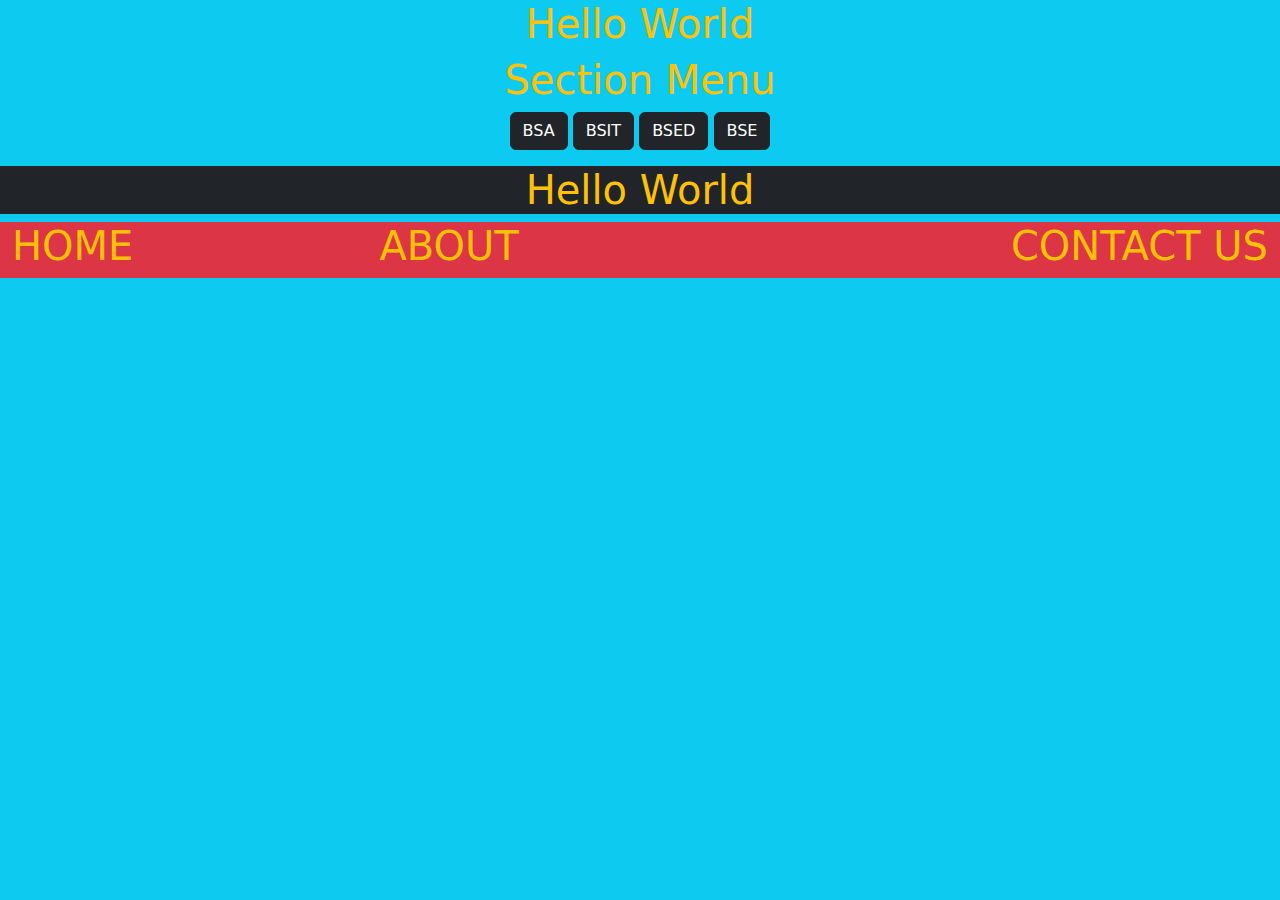
==== index.html @ 1a1a7f66 "Update and rename bootstrap.html to index.html" ====
<!DOCTYPE html>
<html lang="en">
<head>
    <meta charset="UTF-8">
    <meta name="viewport" content="width=device-width, initial-scale=1.0">
    <title>BOOTSTRAP EXAMPLE</title>
    <link href="https://cdn.jsdelivr.net/npm/bootstrap@5.3.3/dist/css/bootstrap.min.css" rel="stylesheet" integrity="sha384-QWTKZyjpPEjISv5WaRU9OFeRpok6YctnYmDr5pNlyT2bRjXh0JMhjY6hW+ALEwIH" crossorigin="anonymous">
    <script src="https://cdn.jsdelivr.net/npm/bootstrap@5.3.3/dist/js/bootstrap.bundle.min.js" integrity="sha384-YvpcrYf0tY3lHB60NNkmXc5s9fDVZLESaAA55NDzOxhy9GkcIdslK1eN7N6jIeHz" crossorigin="anonymous"></script>
</head>
   <body class="bg-info text-warning">
      <div class="jumbotron text-center">
         <p class="h1">Hello World</p>
         <p class="h1"> Section Menu</p>
         <p class="btn btn-dark">BSA</p>
         <p class="btn btn-dark">BSIT</p> 
         <p class="btn btn-dark">BSED</p>
         <p class="btn btn-dark">BSE</p>
    
      <div class="container-fluid bg-dark">
         <p class="h1">Hello World</p>
      </div>  

      <div class="container-fluid bg-danger d-flex 
      justify-content-between">
        <p class="h1">HOME</p>
        <p class="h1">ABOUT </p></p>
        <p class="h1">CONTACT US </p>
    </div>
     
     </body>
</html>
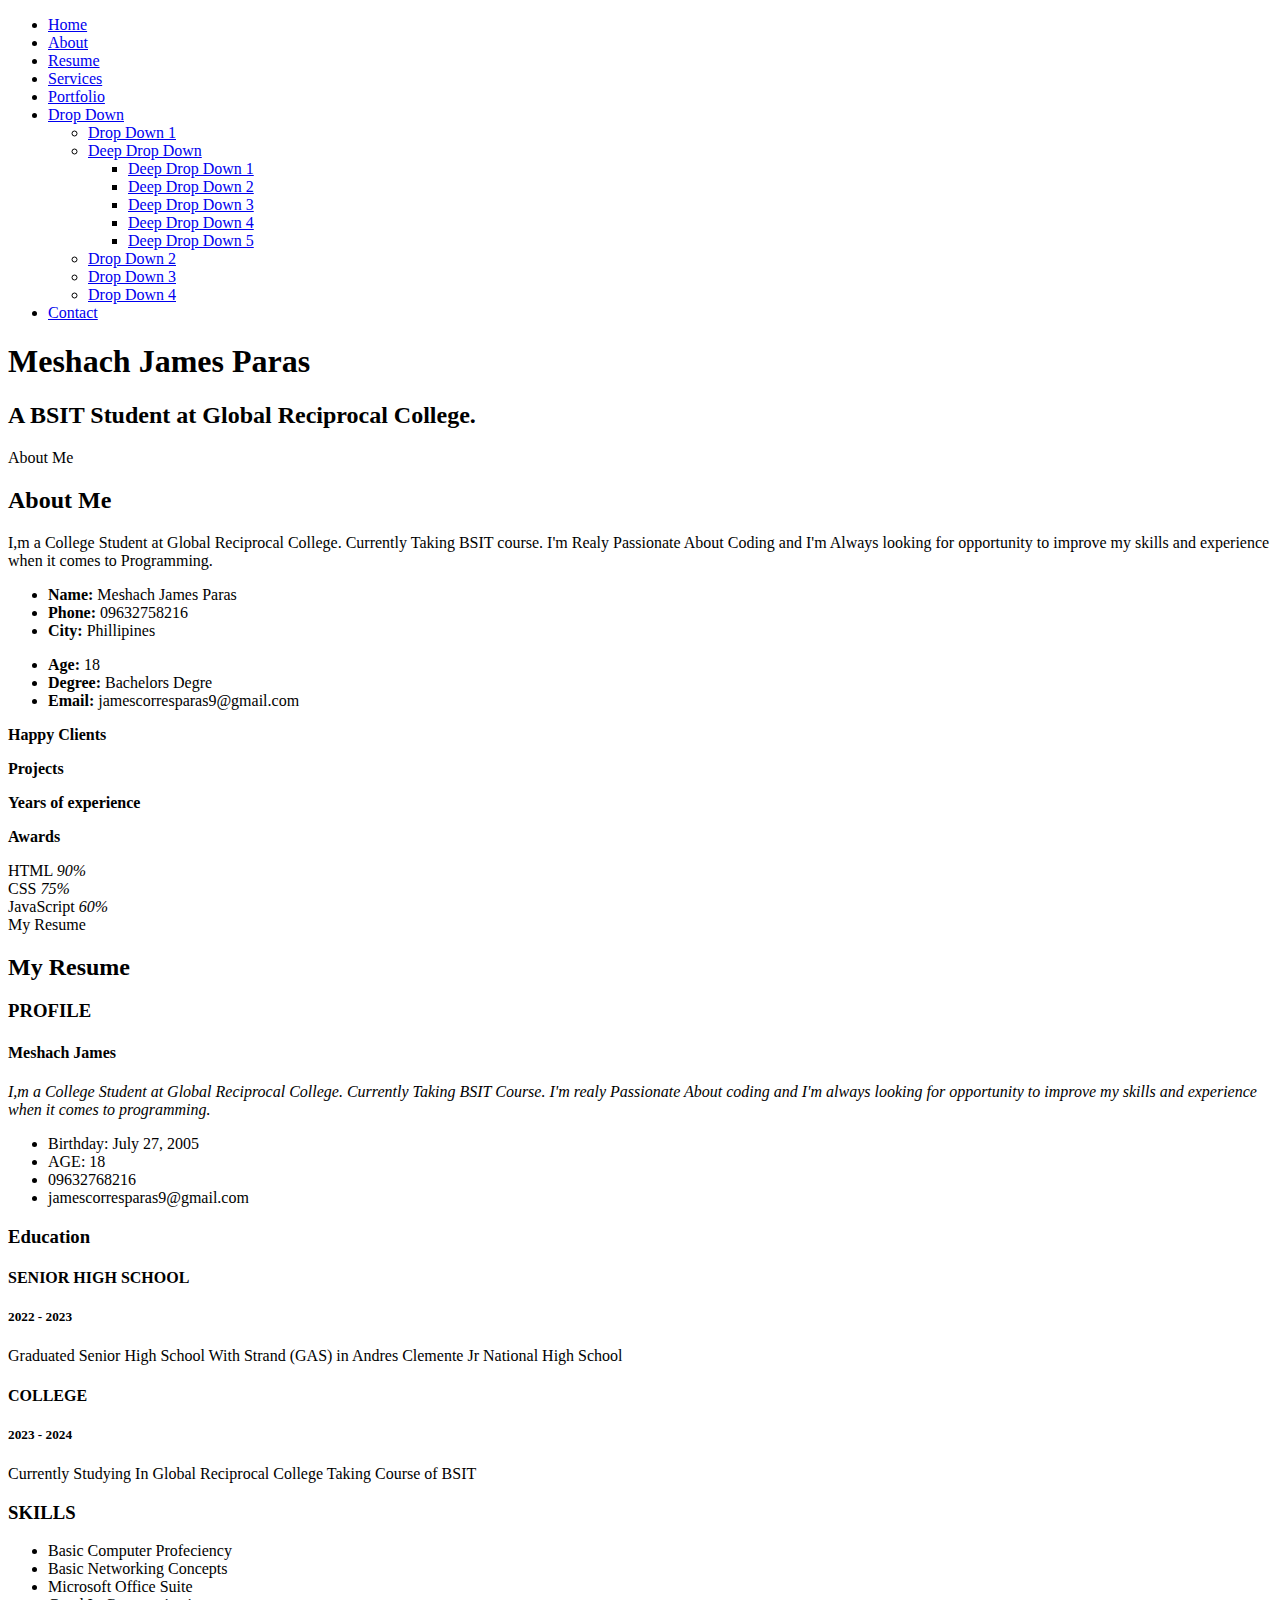
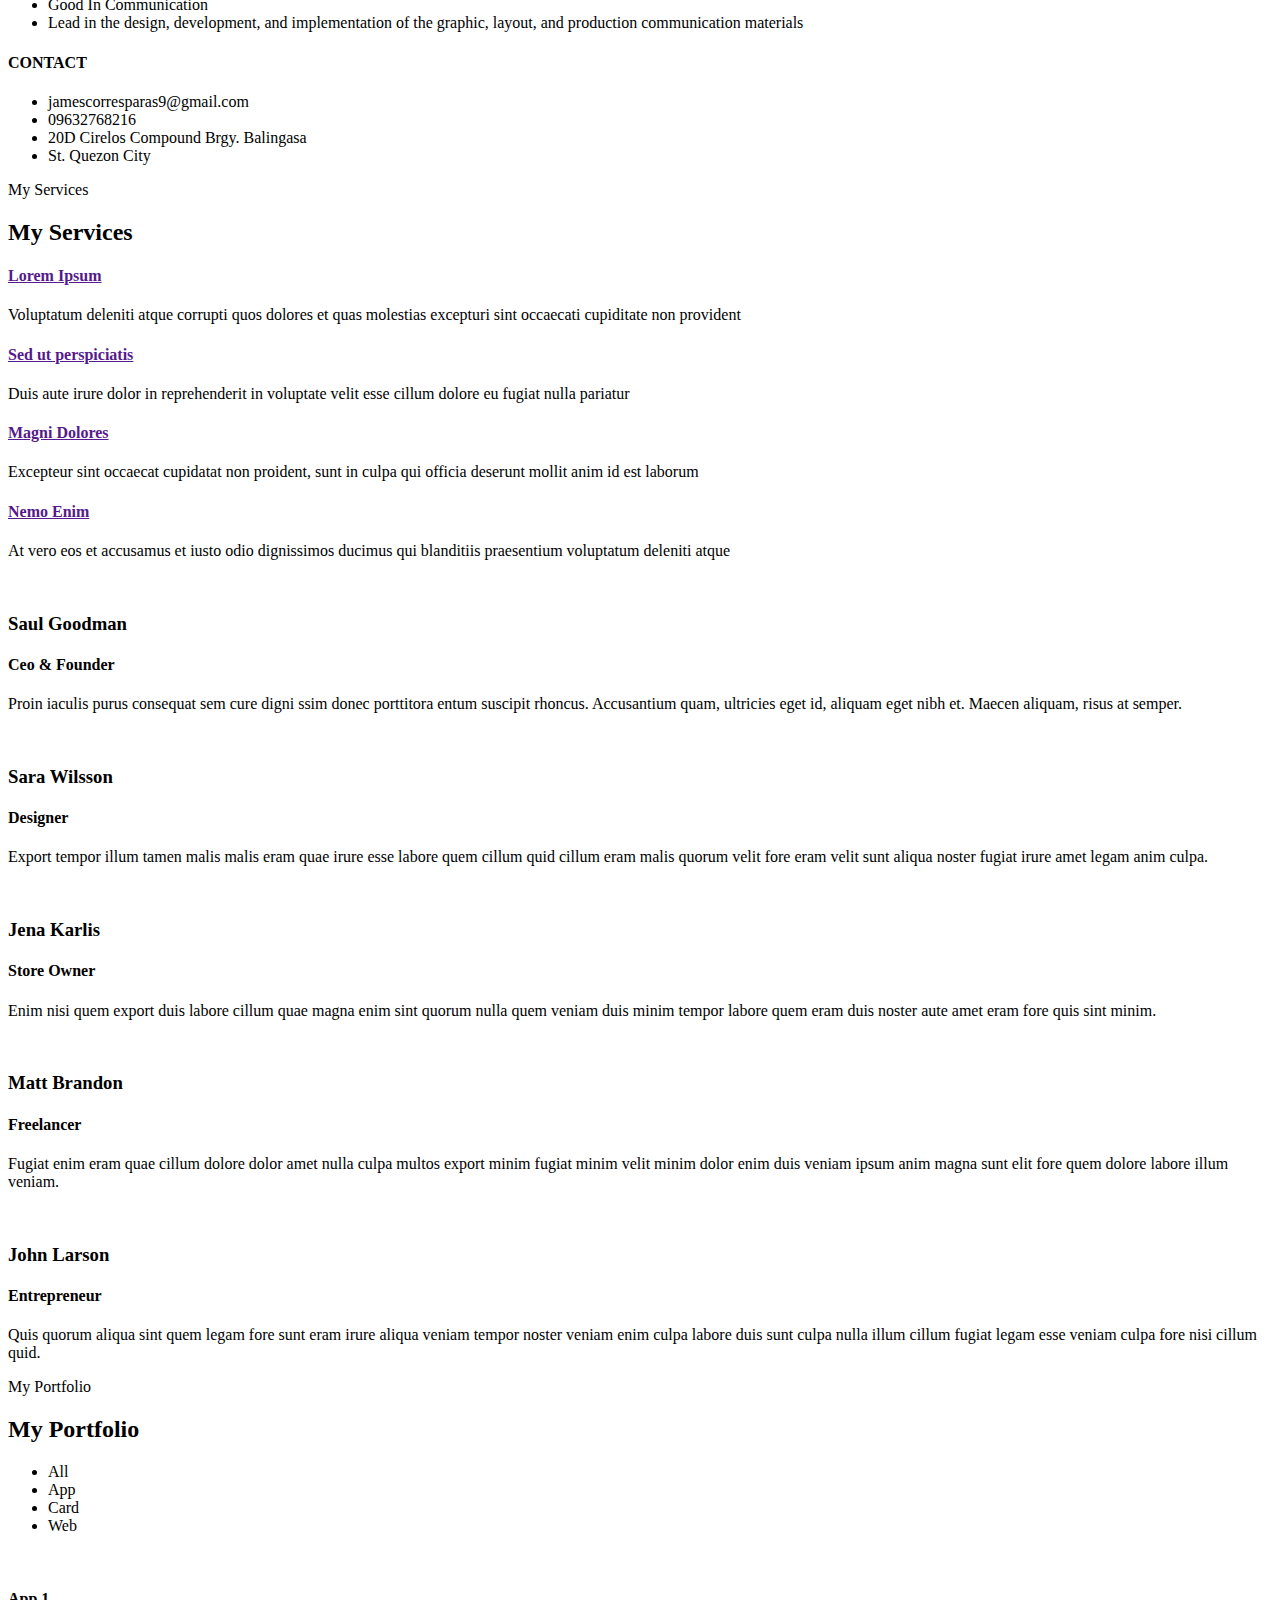
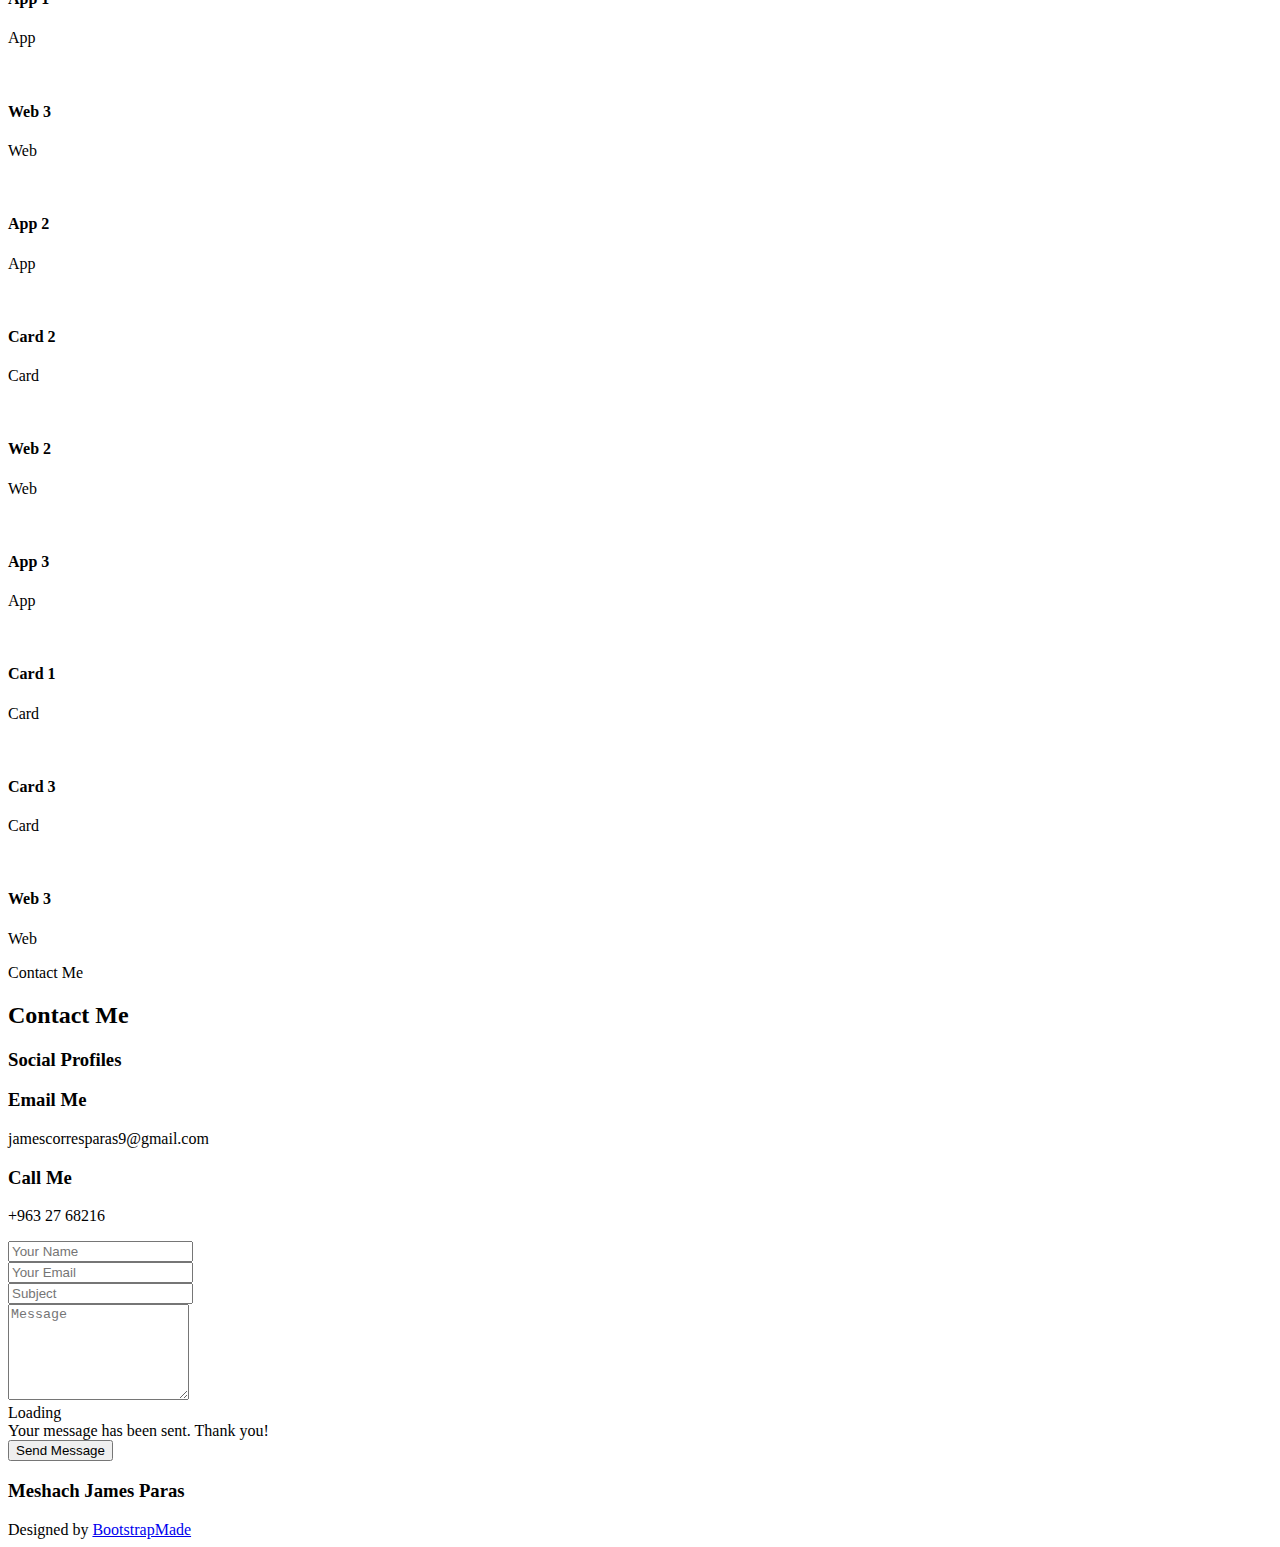
==== commit 609447d4: "Add files via upload" ====
--- a/index.html
+++ b/index.html
@@ -1,31 +1,600 @@
 <!DOCTYPE html>
 <html lang="en">
+
 <head>
-    <meta charset="UTF-8">
-    <meta name="viewport" content="width=device-width, initial-scale=1.0">
-    <title>BOOTSTRAP EXAMPLE</title>
-    <link href="https://cdn.jsdelivr.net/npm/bootstrap@5.3.3/dist/css/bootstrap.min.css" rel="stylesheet" integrity="sha384-QWTKZyjpPEjISv5WaRU9OFeRpok6YctnYmDr5pNlyT2bRjXh0JMhjY6hW+ALEwIH" crossorigin="anonymous">
-    <script src="https://cdn.jsdelivr.net/npm/bootstrap@5.3.3/dist/js/bootstrap.bundle.min.js" integrity="sha384-YvpcrYf0tY3lHB60NNkmXc5s9fDVZLESaAA55NDzOxhy9GkcIdslK1eN7N6jIeHz" crossorigin="anonymous"></script>
+  <meta charset="utf-8">
+  <meta content="width=device-width, initial-scale=1.0" name="viewport">
+
+  <title>Paras Meshach James - Index</title>
+  <meta content="" name="description">
+  <meta content="" name="keywords">
+
+  <!-- Favicons -->
+  <link href="assets/img/favicon.png" rel="icon">
+  <link href="assets/img/apple-touch-icon.png" rel="apple-touch-icon">
+
+  <!-- Google Fonts -->
+  <link href="https://fonts.googleapis.com/css?family=Open+Sans:300,300i,400,400i,600,600i,700,700i|Raleway:300,300i,400,400i,500,500i,600,600i,700,700i|Satisfy" rel="stylesheet">
+
+  <!-- Vendor CSS Files -->
+  <link href="assets/vendor/bootstrap/css/bootstrap.min.css" rel="stylesheet">
+  <link href="assets/vendor/bootstrap-icons/bootstrap-icons.css" rel="stylesheet">
+  <link href="assets/vendor/boxicons/css/boxicons.min.css" rel="stylesheet">
+  <link href="assets/vendor/glightbox/css/glightbox.min.css" rel="stylesheet">
+  <link href="assets/vendor/swiper/swiper-bundle.min.css" rel="stylesheet">
+
+  <!-- Template Main CSS File -->
+  <link href="assets/css/style.css" rel="stylesheet">
+
+  <!-- =======================================================
+  * Template Name: Paras Meshach
+  * Template URL: https://bootstrapmade.com/laura-free-creative-bootstrap-theme/
+  * Updated: Mar 17 2024 with Bootstrap v5.3.3
+  * Author: BootstrapMade.com
+  * License: https://bootstrapmade.com/license/
+  ======================================================== -->
 </head>
-   <body class="bg-info text-warning">
-      <div class="jumbotron text-center">
-         <p class="h1">Hello World</p>
-         <p class="h1"> Section Menu</p>
-         <p class="btn btn-dark">BSA</p>
-         <p class="btn btn-dark">BSIT</p> 
-         <p class="btn btn-dark">BSED</p>
-         <p class="btn btn-dark">BSE</p>
-    
-      <div class="container-fluid bg-dark">
-         <p class="h1">Hello World</p>
-      </div>  
-
-      <div class="container-fluid bg-danger d-flex 
-      justify-content-between">
-        <p class="h1">HOME</p>
-        <p class="h1">ABOUT </p></p>
-        <p class="h1">CONTACT US </p>
+
+<body>
+
+  <!-- ======= Header ======= -->
+  <header id="header" class="fixed-top d-flex justify-content-center align-items-center header-transparent">
+
+    <nav id="navbar" class="navbar">
+      <ul>
+        <li><a class="nav-link scrollto active" href="#hero">Home</a></li>
+        <li><a class="nav-link scrollto" href="#about">About</a></li>
+        <li><a class="nav-link scrollto" href="#resume">Resume</a></li>
+        <li><a class="nav-link scrollto" href="#services">Services</a></li>
+        <li><a class="nav-link scrollto " href="#portfolio">Portfolio</a></li>
+        <li class="dropdown"><a href="#"><span>Drop Down</span> <i class="bi bi-chevron-down"></i></a>
+          <ul>
+            <li><a href="#">Drop Down 1</a></li>
+            <li class="dropdown"><a href="#"><span>Deep Drop Down</span> <i class="bi bi-chevron-right"></i></a>
+              <ul>
+                <li><a href="#">Deep Drop Down 1</a></li>
+                <li><a href="#">Deep Drop Down 2</a></li>
+                <li><a href="#">Deep Drop Down 3</a></li>
+                <li><a href="#">Deep Drop Down 4</a></li>
+                <li><a href="#">Deep Drop Down 5</a></li>
+              </ul>
+            </li>
+            <li><a href="#">Drop Down 2</a></li>
+            <li><a href="#">Drop Down 3</a></li>
+            <li><a href="#">Drop Down 4</a></li>
+          </ul>
+        </li>
+        <li><a class="nav-link scrollto" href="#contact">Contact</a></li>
+      </ul>
+      <i class="bi bi-list mobile-nav-toggle"></i>
+    </nav><!-- .navbar -->
+
+  </header><!-- End Header -->
+
+  <!-- ======= Hero Section ======= -->
+  <section id="hero">
+    <div class="hero-container">
+      <h1>Meshach James Paras</h1>
+      <h2>A BSIT Student at Global Reciprocal College.</h2>
+      <a href="#about" class="btn-scroll scrollto" title="Scroll Down"><i class="bx bx-chevron-down"></i></a>
     </div>
-     
-     </body>
-</html>
+  </section><!-- End Hero -->
+
+  <main id="main">
+
+    <!-- ======= About Me Section ======= -->
+    <section id="about" class="about">
+      <div class="container">
+
+        <div class="section-title">
+          <span>About Me</span>
+          <h2>About Me</h2>
+           <p>I,m a College Student at Global Reciprocal College. Currently Taking BSIT course. I'm Realy Passionate About Coding and I'm Always looking for opportunity to improve my skills and experience when it comes to Programming.</p>
+        </div>
+
+        <div class="row">
+          <div class="image col-lg-4 d-flex align-items-stretch justify-content-center justify-content-lg-start"></div>
+          <div class="col-lg-8 d-flex flex-column align-items-stretch">
+            <div class="content ps-lg-4 d-flex flex-column justify-content-center">
+              <div class="row">
+                <div class="col-lg-6">
+                  <ul>
+                    <li><i class="bi bi-chevron-right"></i> <strong>Name:</strong> <span>Meshach James Paras</span></li>
+                    <li><i class="bi bi-chevron-right"></i> <strong>Phone:</strong> <span>09632758216</span></li>
+                    <li><i class="bi bi-chevron-right"></i> <strong>City:</strong> <span>Phillipines</span></li>
+                  </ul>
+                </div>
+                <div class="col-lg-6">
+                  <ul>
+                    <li><i class="bi bi-chevron-right"></i> <strong>Age:</strong> <span>18</span></li>
+                    <li><i class="bi bi-chevron-right"></i> <strong>Degree:</strong> <span>Bachelors Degre</span></li>
+                    <li><i class="bi bi-chevron-right"></i> <strong>Email:</strong> <span>jamescorresparas9@gmail.com</span></li>
+                  </ul>
+                </div>
+              </div>
+              <div class="row mt-n4">
+                <div class="col-md-6 mt-5 d-md-flex align-items-md-stretch">
+                  <div class="count-box">
+                    <i class="bi bi-emoji-smile" style="color: #20b38e;"></i>
+                    <span data-purecounter-start="0" data-purecounter-end="22" data-purecounter-duration="1" class="purecounter"></span>
+                    <p><strong>Happy Clients</strong></p>
+                  </div>
+                </div>
+
+                <div class="col-md-6 mt-5 d-md-flex align-items-md-stretch">
+                  <div class="count-box">
+                    <i class="bi bi-journal-richtextr" style="color: #8a1ac2;"></i>
+                    <span data-purecounter-start="0" data-purecounter-end="11" data-purecounter-duration="1" class="purecounter"></span>
+                    <p><strong>Projects</strong></p>
+                  </div>
+                </div>
+
+                <div class="col-md-6 mt-5 d-md-flex align-items-md-stretch">
+                  <div class="count-box">
+                    <i class="bi bi-clock" style="color: #2cbdee;"></i>
+                    <span data-purecounter-start="0" data-purecounter-end="7" data-purecounter-duration="1" class="purecounter"></span>
+                    <p><strong>Years of experience</strong> </p>
+                  </div>
+                </div>
+
+                <div class="col-md-6 mt-5 d-md-flex align-items-md-stretch">
+                  <div class="count-box">
+                    <i class="bi bi-award" style="color: #ffb459;"></i>
+                    <span data-purecounter-start="0" data-purecounter-end="16" data-purecounter-duration="1" class="purecounter"></span>
+                    <p><strong>Awards</strong></p>
+                  </div>
+                </div>
+              </div>
+            </div><!-- End .content-->
+
+            <div class="skills-content ps-lg-4">
+              <div class="progress">
+                <span class="skill">HTML <i class="val">90%</i></span>
+                <div class="progress-bar-wrap">
+                  <div class="progress-bar" role="progressbar" aria-valuenow="100" aria-valuemin="0" aria-valuemax="100"></div>
+                </div>
+              </div>
+
+              <div class="progress">
+                <span class="skill">CSS <i class="val">75%</i></span>
+                <div class="progress-bar-wrap">
+                  <div class="progress-bar" role="progressbar" aria-valuenow="90" aria-valuemin="0" aria-valuemax="100"></div>
+                </div>
+              </div>
+
+              <div class="progress">
+                <span class="skill">JavaScript <i class="val">60%</i></span>
+                <div class="progress-bar-wrap">
+                  <div class="progress-bar" role="progressbar" aria-valuenow="75" aria-valuemin="0" aria-valuemax="100"></div>
+                </div>
+              </div>
+            </div>
+
+          </div>
+        </div>
+
+      </div>
+    </section><!-- End About Me Section -->
+
+    <!-- ======= My Resume Section ======= -->
+    <section id="resume" class="resume">
+      <div class="container">
+
+        <div class="section-title">
+          <span>My Resume</span>
+          <h2>My Resume</h2>
+        </div>
+
+        <div class="row">
+          <div class="col-lg-6">
+            <h3 class="resume-title">PROFILE</h3>
+            <div class="resume-item pb-0">
+              <h4>Meshach James</h4>
+              <p><em>I,m a College Student at Global Reciprocal College. Currently Taking BSIT Course. I'm realy Passionate About coding and I'm always looking for opportunity to improve my skills and experience when it comes to programming.</em></p>
+              <p>
+              <ul>
+                <li>Birthday: July 27, 2005</li>
+                <li>AGE: 18</li>
+                <li>09632768216</li>
+                <li>jamescorresparas9@gmail.com</li>
+              </ul>
+              </p>
+            </div>
+
+            <h3 class="resume-title">Education</h3>
+            <div class="resume-item">
+              <h4>SENIOR HIGH SCHOOL</h4>
+              <h5>2022 - 2023</h5>
+              <p>Graduated Senior High School With Strand (GAS) in Andres Clemente Jr National High School</p>
+            </div>
+            <div class="resume-item">
+              <h4>COLLEGE</h4>
+              <h5>2023 - 2024</h5>
+              <p>Currently Studying In Global Reciprocal College Taking Course of BSIT</p>
+            </div>
+          </div>
+          <div class="col-lg-6">
+            <h3 class="resume-title">SKILLS</h3>
+            <div class="resume-item">
+              <p>
+              <ul>
+                <li>Basic Computer Profeciency</li>
+                <li>Basic Networking Concepts</li>
+                <li>Microsoft Office Suite</li>
+                <li>Good In Communication</li>
+                <li>Lead in the design, development, and implementation of the graphic, layout, and production communication materials</li>
+              </ul>
+              </p>
+            </div>
+            <div class="resume-item">
+              <h4>CONTACT</h4>
+              <p>
+              <ul>
+                <li>jamescorresparas9@gmail.com</li>
+                <li>09632768216</li>
+                <li>20D Cirelos Compound Brgy. Balingasa</li>
+                <li>St. Quezon City</li>
+              </ul>
+              </p>
+            </div>
+          </div>
+        </div>
+
+      </div>
+    </section><!-- End My Resume Section -->
+
+    <!-- ======= My Services Section ======= -->
+    <section id="services" class="services">
+      <div class="container">
+
+        <div class="section-title">
+          <span>My Services</span>
+          <h2>My Services</h2>
+        </div>
+
+        <div class="row">
+          <div class="col-md-6 col-lg-3 d-flex align-items-stretch mb-5 mb-lg-0">
+            <div class="icon-box">
+              <div class="icon"><i class="bx bxl-dribbble"></i></div>
+              <h4 class="title"><a href="">Lorem Ipsum</a></h4>
+              <p class="description">Voluptatum deleniti atque corrupti quos dolores et quas molestias excepturi sint occaecati cupiditate non provident</p>
+            </div>
+          </div>
+
+          <div class="col-md-6 col-lg-3 d-flex align-items-stretch mb-5 mb-lg-0">
+            <div class="icon-box">
+              <div class="icon"><i class="bx bx-file"></i></div>
+              <h4 class="title"><a href="">Sed ut perspiciatis</a></h4>
+              <p class="description">Duis aute irure dolor in reprehenderit in voluptate velit esse cillum dolore eu fugiat nulla pariatur</p>
+            </div>
+          </div>
+
+          <div class="col-md-6 col-lg-3 d-flex align-items-stretch mb-5 mb-lg-0">
+            <div class="icon-box">
+              <div class="icon"><i class="bx bx-tachometer"></i></div>
+              <h4 class="title"><a href="">Magni Dolores</a></h4>
+              <p class="description">Excepteur sint occaecat cupidatat non proident, sunt in culpa qui officia deserunt mollit anim id est laborum</p>
+            </div>
+          </div>
+
+          <div class="col-md-6 col-lg-3 d-flex align-items-stretch mb-5 mb-lg-0">
+            <div class="icon-box">
+              <div class="icon"><i class="bx bx-world"></i></div>
+              <h4 class="title"><a href="">Nemo Enim</a></h4>
+              <p class="description">At vero eos et accusamus et iusto odio dignissimos ducimus qui blanditiis praesentium voluptatum deleniti atque</p>
+            </div>
+          </div>
+
+        </div>
+
+      </div>
+    </section><!-- End My Services Section -->
+
+    <!-- ======= Testimonials Section ======= -->
+    <section id="testimonials" class="testimonials">
+      <div class="container position-relative">
+
+        <div class="testimonials-slider swiper" data-aos="fade-up" data-aos-delay="100">
+          <div class="swiper-wrapper">
+
+            <div class="swiper-slide">
+              <div class="testimonial-item">
+                <img src="assets/img/testimonials/testimonials-1.jpg" class="testimonial-img" alt="">
+                <h3>Saul Goodman</h3>
+                <h4>Ceo &amp; Founder</h4>
+                <p>
+                  <i class="bx bxs-quote-alt-left quote-icon-left"></i>
+                  Proin iaculis purus consequat sem cure digni ssim donec porttitora entum suscipit rhoncus. Accusantium quam, ultricies eget id, aliquam eget nibh et. Maecen aliquam, risus at semper.
+                  <i class="bx bxs-quote-alt-right quote-icon-right"></i>
+                </p>
+              </div>
+            </div><!-- End testimonial item -->
+
+            <div class="swiper-slide">
+              <div class="testimonial-item">
+                <img src="assets/img/testimonials/testimonials-2.jpg" class="testimonial-img" alt="">
+                <h3>Sara Wilsson</h3>
+                <h4>Designer</h4>
+                <p>
+                  <i class="bx bxs-quote-alt-left quote-icon-left"></i>
+                  Export tempor illum tamen malis malis eram quae irure esse labore quem cillum quid cillum eram malis quorum velit fore eram velit sunt aliqua noster fugiat irure amet legam anim culpa.
+                  <i class="bx bxs-quote-alt-right quote-icon-right"></i>
+                </p>
+              </div>
+            </div><!-- End testimonial item -->
+
+            <div class="swiper-slide">
+              <div class="testimonial-item">
+                <img src="assets/img/testimonials/testimonials-3.jpg" class="testimonial-img" alt="">
+                <h3>Jena Karlis</h3>
+                <h4>Store Owner</h4>
+                <p>
+                  <i class="bx bxs-quote-alt-left quote-icon-left"></i>
+                  Enim nisi quem export duis labore cillum quae magna enim sint quorum nulla quem veniam duis minim tempor labore quem eram duis noster aute amet eram fore quis sint minim.
+                  <i class="bx bxs-quote-alt-right quote-icon-right"></i>
+                </p>
+              </div>
+            </div><!-- End testimonial item -->
+
+            <div class="swiper-slide">
+              <div class="testimonial-item">
+                <img src="assets/img/testimonials/testimonials-4.jpg" class="testimonial-img" alt="">
+                <h3>Matt Brandon</h3>
+                <h4>Freelancer</h4>
+                <p>
+                  <i class="bx bxs-quote-alt-left quote-icon-left"></i>
+                  Fugiat enim eram quae cillum dolore dolor amet nulla culpa multos export minim fugiat minim velit minim dolor enim duis veniam ipsum anim magna sunt elit fore quem dolore labore illum veniam.
+                  <i class="bx bxs-quote-alt-right quote-icon-right"></i>
+                </p>
+              </div>
+            </div><!-- End testimonial item -->
+
+            <div class="swiper-slide">
+              <div class="testimonial-item">
+                <img src="assets/img/testimonials/testimonials-5.jpg" class="testimonial-img" alt="">
+                <h3>John Larson</h3>
+                <h4>Entrepreneur</h4>
+                <p>
+                  <i class="bx bxs-quote-alt-left quote-icon-left"></i>
+                  Quis quorum aliqua sint quem legam fore sunt eram irure aliqua veniam tempor noster veniam enim culpa labore duis sunt culpa nulla illum cillum fugiat legam esse veniam culpa fore nisi cillum quid.
+                  <i class="bx bxs-quote-alt-right quote-icon-right"></i>
+                </p>
+              </div>
+            </div><!-- End testimonial item -->
+
+          </div>
+          <div class="swiper-pagination"></div>
+        </div>
+
+      </div>
+    </section><!-- End Testimonials Section -->
+
+    <!-- ======= My Portfolio Section ======= -->
+    <section id="portfolio" class="portfolio">
+      <div class="container">
+
+        <div class="section-title">
+          <span>My Portfolio</span>
+          <h2>My Portfolio</h2>
+        </div>
+
+        <ul id="portfolio-flters" class="d-flex justify-content-center">
+          <li data-filter="*" class="filter-active">All</li>
+          <li data-filter=".filter-app">App</li>
+          <li data-filter=".filter-card">Card</li>
+          <li data-filter=".filter-web">Web</li>
+        </ul>
+
+        <div class="row portfolio-container">
+
+          <div class="col-lg-4 col-md-6 portfolio-item filter-app">
+            <div class="portfolio-img"><img src="assets/img/portfolio/portfolio5.jpeg" class="img-fluid" alt=""></div>
+            <div class="portfolio-info">
+              <h4>App 1</h4>
+              <p>App</p>
+              <a href="assets/img/portfolio/portfolio5.jpeg" data-gallery="portfolioGallery" class="portfolio-lightbox preview-link" title="App 1"><i class="bx bx-plus"></i></a>
+              <a href="portfolio-details.html" class="details-link" title="More Details"><i class="bx bx-link"></i></a>
+            </div>
+          </div>
+
+          <div class="col-lg-4 col-md-6 portfolio-item filter-web">
+            <div class="portfolio-img"><img src="assets/img/portfolio/porfolio2.jpeg" class="img-fluid" alt=""></div>
+            <div class="portfolio-info">
+              <h4>Web 3</h4>
+              <p>Web</p>
+              <a href="assets/img/portfolio/porfolio2.jpeg" data-gallery="portfolioGallery" class="portfolio-lightbox preview-link" title="Web 3"><i class="bx bx-plus"></i></a>
+              <a href="portfolio-details.html" class="details-link" title="More Details"><i class="bx bx-link"></i></a>
+            </div>
+          </div>
+
+          <div class="col-lg-4 col-md-6 portfolio-item filter-app">
+            <div class="portfolio-img"><img src="assets/img/portfolio/portfolio6.jpeg" class="img-fluid" alt=""></div>
+            <div class="portfolio-info">
+              <h4>App 2</h4>
+              <p>App</p>
+              <a href="assets/img/portfolio/portfolio6.jpeg" data-gallery="portfolioGallery" class="portfolio-lightbox preview-link" title="App 2"><i class="bx bx-plus"></i></a>
+              <a href="portfolio-details.html" class="details-link" title="More Details"><i class="bx bx-link"></i></a>
+            </div>
+          </div>
+
+          <div class="col-lg-4 col-md-6 portfolio-item filter-card">
+            <div class="portfolio-img"><img src="assets/img/portfolio/porfolio det7.jpeg" class="img-fluid" alt=""></div>
+            <div class="portfolio-info">
+              <h4>Card 2</h4>
+              <p>Card</p>
+              <a href="assets/img/portfolio/porfolio det7.jpeg" data-gallery="portfolioGallery" class="portfolio-lightbox preview-link" title="Card 2"><i class="bx bx-plus"></i></a>
+              <a href="portfolio-details.html" class="details-link" title="More Details"><i class="bx bx-link"></i></a>
+            </div>
+          </div>
+
+          <div class="col-lg-4 col-md-6 portfolio-item filter-web">
+            <div class="portfolio-img"><img src="assets/img/portfolio/porfolio1.jpeg" class="img-fluid" alt=""></div>
+            <div class="portfolio-info">
+              <h4>Web 2</h4>
+              <p>Web</p>
+              <a href="assets/img/portfolio/porfolio1.jpeg" data-gallery="portfolioGallery" class="portfolio-lightbox preview-link" title="Web 2"><i class="bx bx-plus"></i></a>
+              <a href="portfolio-details.html" class="details-link" title="More Details"><i class="bx bx-link"></i></a>
+            </div>
+          </div>
+
+          <div class="col-lg-4 col-md-6 portfolio-item filter-app">
+            <div class="portfolio-img"><img src="assets/img/portfolio/porfolio7.jpeg" class="img-fluid" alt=""></div>
+            <div class="portfolio-info">
+              <h4>App 3</h4>
+              <p>App</p>
+              <a href="assets/img/portfolio/porfolio7.jpeg" data-gallery="portfolioGallery" class="portfolio-lightbox preview-link" title="App 3"><i class="bx bx-plus"></i></a>
+              <a href="portfolio-details.html" class="details-link" title="More Details"><i class="bx bx-link"></i></a>
+            </div>
+          </div>
+
+          <div class="col-lg-4 col-md-6 portfolio-item filter-card">
+            <div class="portfolio-img"><img src="assets/img/portfolio/porfolio det5.jpeg" class="img-fluid" alt=""></div>
+            <div class="portfolio-info">
+              <h4>Card 1</h4>
+              <p>Card</p>
+              <a href="assets/img/portfolio/porfolio det5.jpeg" data-gallery="portfolioGallery" class="portfolio-lightbox preview-link" title="Card 1"><i class="bx bx-plus"></i></a>
+              <a href="portfolio-details.html" class="details-link" title="More Details"><i class="bx bx-link"></i></a>
+            </div>
+          </div>
+
+          <div class="col-lg-4 col-md-6 portfolio-item filter-card">
+            <div class="portfolio-img"><img src="assets/img/portfolio/porfolio det6.jpeg" class="img-fluid" alt=""></div>
+            <div class="portfolio-info">
+              <h4>Card 3</h4>
+              <p>Card</p>
+              <a href="assets/img/portfolio/porfolio det6.jpeg" data-gallery="portfolioGallery" class="portfolio-lightbox preview-link" title="Card 3"><i class="bx bx-plus"></i></a>
+              <a href="portfolio-details.html" class="details-link" title="More Details"><i class="bx bx-link"></i></a>
+            </div>
+          </div>
+
+          <div class="col-lg-4 col-md-6 portfolio-item filter-web">
+            <div class="portfolio-img"><img src="assets/img/portfolio/portfolio-6.jpg" class="img-fluid" alt=""></div>
+            <div class="portfolio-info">
+              <h4>Web 3</h4>
+              <p>Web</p>
+              <a href="assets/img/portfolio/portfolio-6.jpg" data-gallery="portfolioGallery" class="portfolio-lightbox preview-link" title="Web 3"><i class="bx bx-plus"></i></a>
+              <a href="portfolio-details.html" class="details-link" title="More Details"><i class="bx bx-link"></i></a>
+            </div>
+          </div>
+
+        </div>
+
+      </div>
+    </section><!-- End My Portfolio Section -->
+
+    <!-- ======= Contact Me Section ======= -->
+    <section id="contact" class="contact">
+      <div class="container">
+
+        <div class="section-title">
+          <span>Contact Me</span>
+          <h2>Contact Me</h2>
+        </div>
+
+        <div class="row">
+
+          <div class="col-lg-6">
+
+            <div class="row">
+              <div class="col-md-12">
+                <div class="info-box">
+                  <i class="bx bx-share-alt"></i>
+                  <h3>Social Profiles</h3>
+                  <div class="social-links">
+                    <a href="#" class="twitter"><i class="bi bi-twitter"></i></a>
+                    <a href="#" class="facebook"><i class="bi bi-facebook"></i></a>
+                    <a href="#" class="instagram"><i class="bi bi-instagram"></i></a>
+                    <a href="#" class="google-plus"><i class="bi bi-skype"></i></a>
+                    <a href="#" class="linkedin"><i class="bi bi-linkedin"></i></a>
+                  </div>
+                </div>
+              </div>
+              <div class="col-md-6">
+                <div class="info-box mt-4">
+                  <i class="bx bx-envelope"></i>
+                  <h3>Email Me</h3>
+                  <p>jamescorresparas9@gmail.com</p>
+                </div>
+              </div>
+              <div class="col-md-6">
+                <div class="info-box mt-4">
+                  <i class="bx bx-phone-call"></i>
+                  <h3>Call Me</h3>
+                  <p>+963 27 68216</p>
+                </div>
+              </div>
+            </div>
+
+          </div>
+
+          <div class="col-lg-6">
+            <form action="forms/contact.php" method="post" role="form" class="php-email-form">
+              <div class="row">
+                <div class="col-md-6 form-group">
+                  <input type="text" name="name" class="form-control" id="name" placeholder="Your Name" required>
+                </div>
+                <div class="col-md-6 form-group mt-3 mt-md-0">
+                  <input type="email" class="form-control" name="email" id="email" placeholder="Your Email" required>
+                </div>
+              </div>
+              <div class="form-group mt-3">
+                <input type="text" class="form-control" name="subject" id="subject" placeholder="Subject" required>
+              </div>
+              <div class="form-group mt-3">
+                <textarea class="form-control" name="message" rows="6" placeholder="Message" required></textarea>
+              </div>
+              <div class="my-3">
+                <div class="loading">Loading</div>
+                <div class="error-message"></div>
+                <div class="sent-message">Your message has been sent. Thank you!</div>
+              </div>
+              <div class="text-center"><button type="submit">Send Message</button></div>
+            </form>
+          </div>
+
+        </div>
+
+      </div>
+    </section><!-- End Contact Me Section -->
+
+  </main><!-- End #main -->
+
+  <!-- ======= Footer ======= -->
+  <footer id="footer">
+    <div class="container">
+      <h3>Meshach James Paras</h3>
+      <div class="social-links">
+        <a href="#" class="twitter"><i class="bx bxl-twitter"></i></a>
+        <a href="#" class="facebook"><i class="bx bxl-facebook"></i></a>
+        <a href="#" class="instagram"><i class="bx bxl-instagram"></i></a>
+        <a href="#" class="google-plus"><i class="bx bxl-skype"></i></a>
+        <a href="#" class="linkedin"><i class="bx bxl-linkedin"></i></a>
+      </div>
+      <div class="copyright">
+      </div>
+      <div class="credits">
+        <!-- All the links in the footer should remain intact. -->
+        <!-- Licensing information: https://bootstrapmade.com/license/ -->
+        <!-- Purchase the pro version with working PHP/AJAX contact form: https://bootstrapmade.com/laura-free-creative-bootstrap-theme/ -->
+        Designed by <a href="https://bootstrapmade.com/">BootstrapMade</a>
+      </div>
+    </div>
+  </footer><!-- End Footer -->
+
+  <a href="#" class="back-to-top d-flex align-items-center justify-content-center"><i class="bi bi-arrow-up-short"></i></a>
+
+  <!-- Vendor JS Files -->
+  <script src="assets/vendor/purecounter/purecounter_vanilla.js"></script>
+  <script src="assets/vendor/bootstrap/js/bootstrap.bundle.min.js"></script>
+  <script src="assets/vendor/glightbox/js/glightbox.min.js"></script>
+  <script src="assets/vendor/isotope-layout/isotope.pkgd.min.js"></script>
+  <script src="assets/vendor/swiper/swiper-bundle.min.js"></script>
+  <script src="assets/vendor/waypoints/noframework.waypoints.js"></script>
+  <script src="assets/vendor/php-email-form/validate.js"></script>
+
+  <!-- Template Main JS File -->
+  <script src="assets/js/main.js"></script>
+
+</body>
+
+</html>